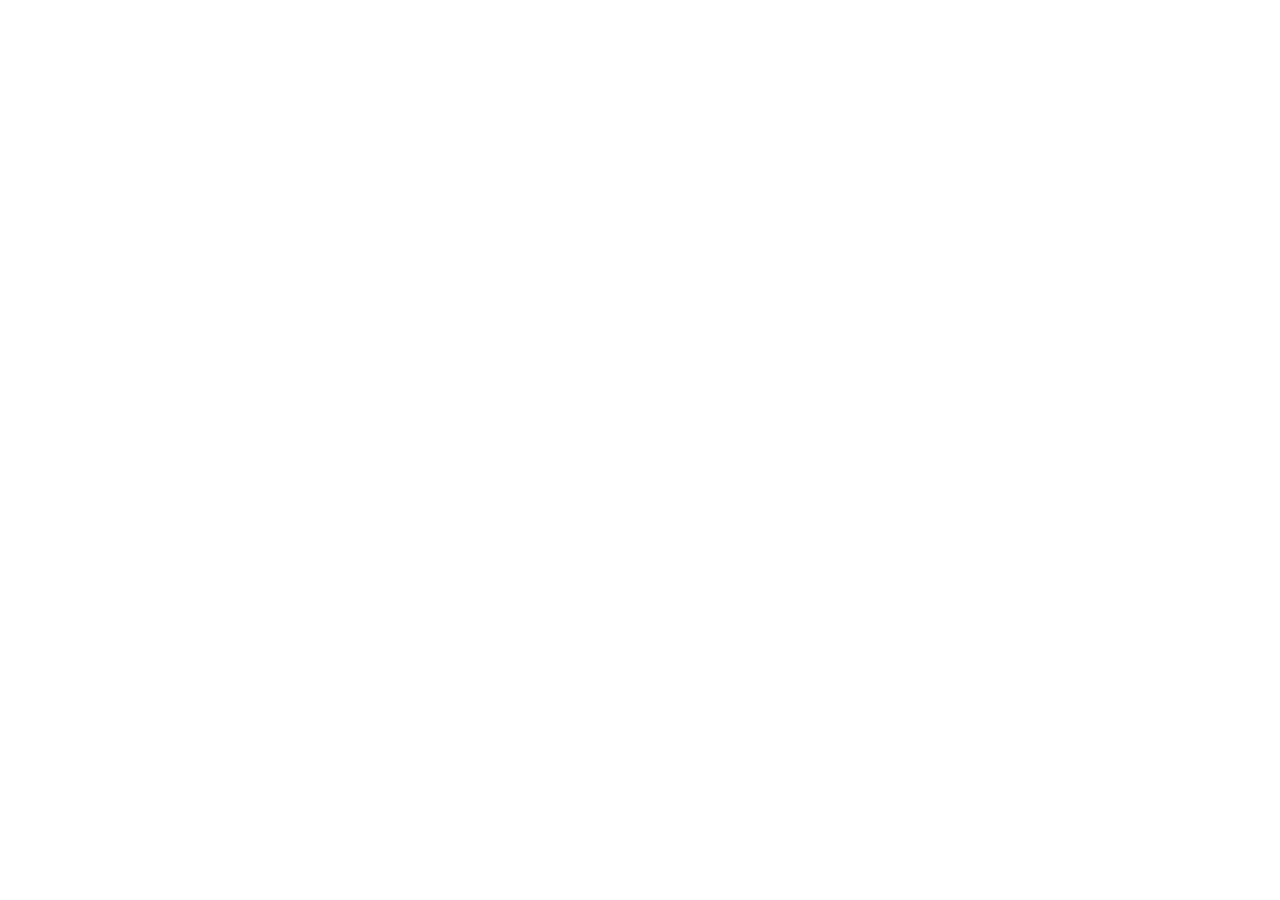
==== www/TP_1/medilog/index.html @ 4783bb96 "ajout de tout le travail fait en TP avec php" ====
<!DOCTYPE html>
<html lang ="fr">
    <head>
        <meta charset="utf-8">
        <title>Site statique de medilog</title>
        <link rel="stylesheet" href="https://cdn.jsdelivr.net/npm/bootstrap@5.3.8/dist/css/bootstrap.min.css">
        <link rel="stylesheet" href="https://cdn.jsdelivr.net/npm/@fortawesome/fontawesome-free@7.2.0/css/fontawesome.min.css" integrity="sha384-mj4mLShEAyWi4Bui9LmFkAjPYWof6WrG8DfS8ebHhjm4/MClMqMMHpQzehNk5HeM" crossorigin="anonymous">
    </head>
    <body>
        <div class="">
            

        </div>
    </body>
</html>
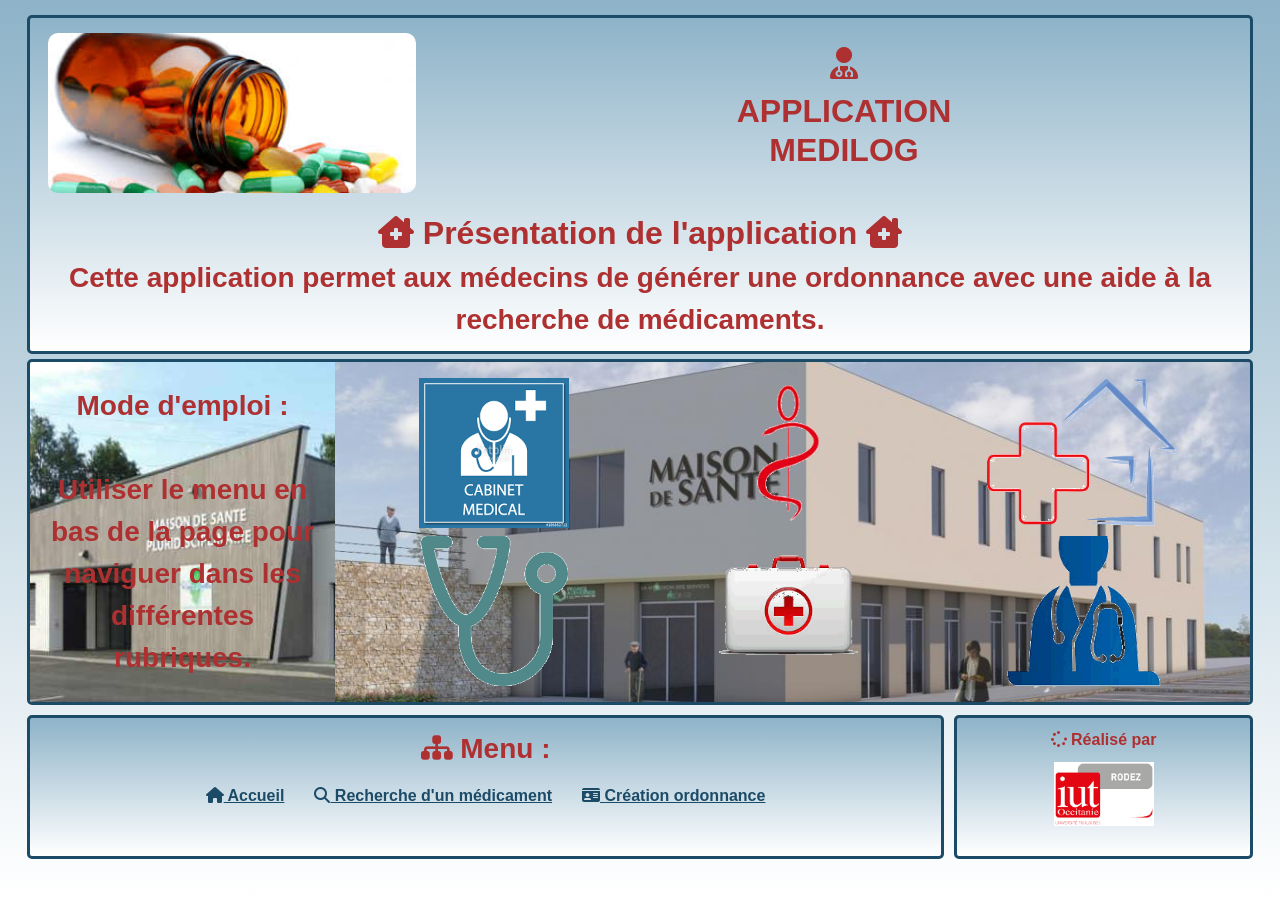
==== commit 30c37383: "Mise a jour du 2026-10-19" ====
--- a/www/TP_1/medilog/index.html
+++ b/www/TP_1/medilog/index.html
@@ -1,15 +1,74 @@
-<!DOCTYPE html>
-<html lang ="fr">
-    <head>
-        <meta charset="utf-8">
-        <title>Site statique de medilog</title>
-        <link rel="stylesheet" href="https://cdn.jsdelivr.net/npm/bootstrap@5.3.8/dist/css/bootstrap.min.css">
-        <link rel="stylesheet" href="https://cdn.jsdelivr.net/npm/@fortawesome/fontawesome-free@7.2.0/css/fontawesome.min.css" integrity="sha384-mj4mLShEAyWi4Bui9LmFkAjPYWof6WrG8DfS8ebHhjm4/MClMqMMHpQzehNk5HeM" crossorigin="anonymous">
-    </head>
-    <body>
-        <div class="">
-            
-
-        </div>
-    </body>
+<!DOCTYPE html>
+<html lang="fr">
+<head>
+    <meta charset="UTF-8">
+    <title>MEDILOG - Accueil</title>
+    <link rel="stylesheet" href="https://cdn.jsdelivr.net/npm/bootstrap@5.3.0/dist/css/bootstrap.min.css">
+    <link rel="stylesheet" href="https://cdnjs.cloudflare.com/ajax/libs/font-awesome/6.4.0/css/all.min.css">
+    <link rel="stylesheet" href="css/style.css">
+</head>
+<body>
+    <div class="container-fluid">
+        <div class="cadre">
+            <div class="row align-items-center">
+                <div class="col-md-4 text-center text-md-start">
+                    <img src="images/medicaments2.jpg" alt="Logo Médilog" class="logo-entete">
+                </div>
+                <div class="col-md-8 text-center">
+                    <i class="fa fa-user-md fa-2x"></i>
+                    <h1>APPLICATION<br>MEDILOG</h1>
+                </div>
+            </div>
+            
+            <div class="text-center mt-3 d-none d-lg-block">
+                <h2><i class="fa fa-clinic-medical"></i> Présentation de l'application <i class="fa fa-clinic-medical"></i></h2>
+                <div class="texte-grand">
+                    Cette application permet aux médecins de générer une ordonnance avec une aide à la recherche de médicaments.
+                </div>
+            </div>
+        </div>
+
+        <div class="cadre p-0 overflow-hidden">
+            <div class="row g-0">
+                <div class="col-lg-3 col-12 p-3 d-flex align-items-center justify-content-center zone-mode-emploi">
+                    <div class="texte-grand">
+                        Mode d'emploi :<br><br>
+                        Utiliser le menu en bas de la page pour naviguer dans les différentes rubriques.
+                    </div>
+                </div>
+                <div class="col-lg-9 col-12 p-3 zone-icones d-none d-md-flex align-items-center">
+                    <div class="row w-100 g-2 text-center">
+                        <div class="col-4"><img src="images/CabinetMedical.png" alt="Cabinet Médical" class="icone-img"></div>
+                        <div class="col-4"><img src="images/caducee.png" alt="Caducée" class="icone-img"></div>
+                        <div class="col-4"><img src="images/croix.png" alt="Croix et maison" class="icone-img"></div>
+                        <div class="col-4"><img src="images/steto.png" alt="Stéthoscope" class="icone-img"></div>
+                        <div class="col-4"><img src="images/valise.png" alt="Valise secours" class="icone-img"></div>
+                        <div class="col-4"><img src="images/medecin.png" alt="Médecin" class="icone-img"></div>
+                    </div>
+                </div>
+            </div>
+        </div>
+
+        <div class="row g-0">
+            <div class="col-md-9">
+                <div class="cadre text-center h-100">
+                    <div class="menu-titre mb-2">
+                        <i class="fa fa-sitemap"></i> Menu :
+                    </div>
+                    <div class="d-flex flex-column flex-lg-row justify-content-center align-items-center">
+                        <a href="index.html" class="nav-link"><i class="fa fa-home"></i> Accueil</a>
+                        <a href="pages/recherche.html" class="nav-link"><i class="fa fa-search"></i> Recherche d'un médicament</a>
+                        <a href="pages/ordonnance.html" class="nav-link"><i class="fa fa-id-card"></i> Création ordonnance</a>
+                    </div>
+                </div>
+            </div>
+            <div class="col-md-3">
+                <div class="cadre text-center h-100">
+                    <div class="fw-bold"><i class="fa fa-spinner"></i> Réalisé par</div>
+                    <img src="images/LogoIut.png" alt="IUT de Rodez" class="logo-iut">
+                </div>
+            </div>
+        </div>
+    </div>
+</body>
 </html>
--- a/www/TP_1/medilog/css/style.css
+++ b/www/TP_1/medilog/css/style.css
@@ -0,0 +1,109 @@
+body {
+    background: linear-gradient(to bottom, #8EB3C8, #FFFFFF);
+    color: #AE3030;
+    font-family: Arial, sans-serif;
+    margin: 0;
+    padding: 10px;
+    min-height: 100vh;
+}
+
+.cadre {
+    border: 3px solid #1B4B67;
+    border-radius: 5px;
+    background: linear-gradient(to bottom, #8EB3C8, #FFFFFF);
+    margin: 5px;
+    padding: 10px;
+}
+
+h1 {
+    font-size: 2em;
+    font-weight: bold;
+    text-align: center;
+    margin: 10px 0;
+}
+
+h2 {
+    font-size: 2em;
+    font-weight: bold;
+    text-align: center;
+    margin: 5px 0;
+}
+
+.texte-grand {
+    font-size: 1.75em;
+    font-weight: bold;
+    text-align: center;
+}
+
+.logo-entete {
+    height: 170px;
+    border-radius: 15px;
+    padding: 5px;
+    display: block;
+    margin: 0 auto;
+    max-width: 100%;
+}
+
+.zone-mode-emploi {
+    background: url('../images/devanture.jpg') center/cover no-repeat;
+    min-height: 250px;
+}
+
+.zone-icones {
+    background: url('../images/devanture2.jpg') center/cover no-repeat;
+    min-height: 250px;
+}
+
+.icone-img {
+    height: 150px;
+    max-width: 100%;
+    object-fit: contain;
+    display: block;
+    margin: auto;
+    transition: transform 0.3s ease;
+}
+
+.icone-img:hover {
+    transform: scale(1.2);
+}
+
+.form-label {
+    color: #000000;
+    font-weight: bold;
+}
+
+.table {
+    color: #000000;
+}
+
+.table th {
+    color: #000000;
+}
+
+.menu-titre {
+    color: #AE3030;
+    font-size: 1.75em;
+    font-weight: bold;
+}
+
+.nav-link {
+    color: #1B4B67;
+    font-weight: bold;
+    text-decoration: underline;
+    display: inline-block;
+    margin: 6px 15px;
+}
+
+.nav-link:visited {
+    color: gray;
+}
+
+.logo-iut {
+    max-width: 100px;
+    display: block;
+    margin: 10px auto;
+}
+
+.fa-spinner {
+    animation: fa-spin 2s infinite linear;
+}
